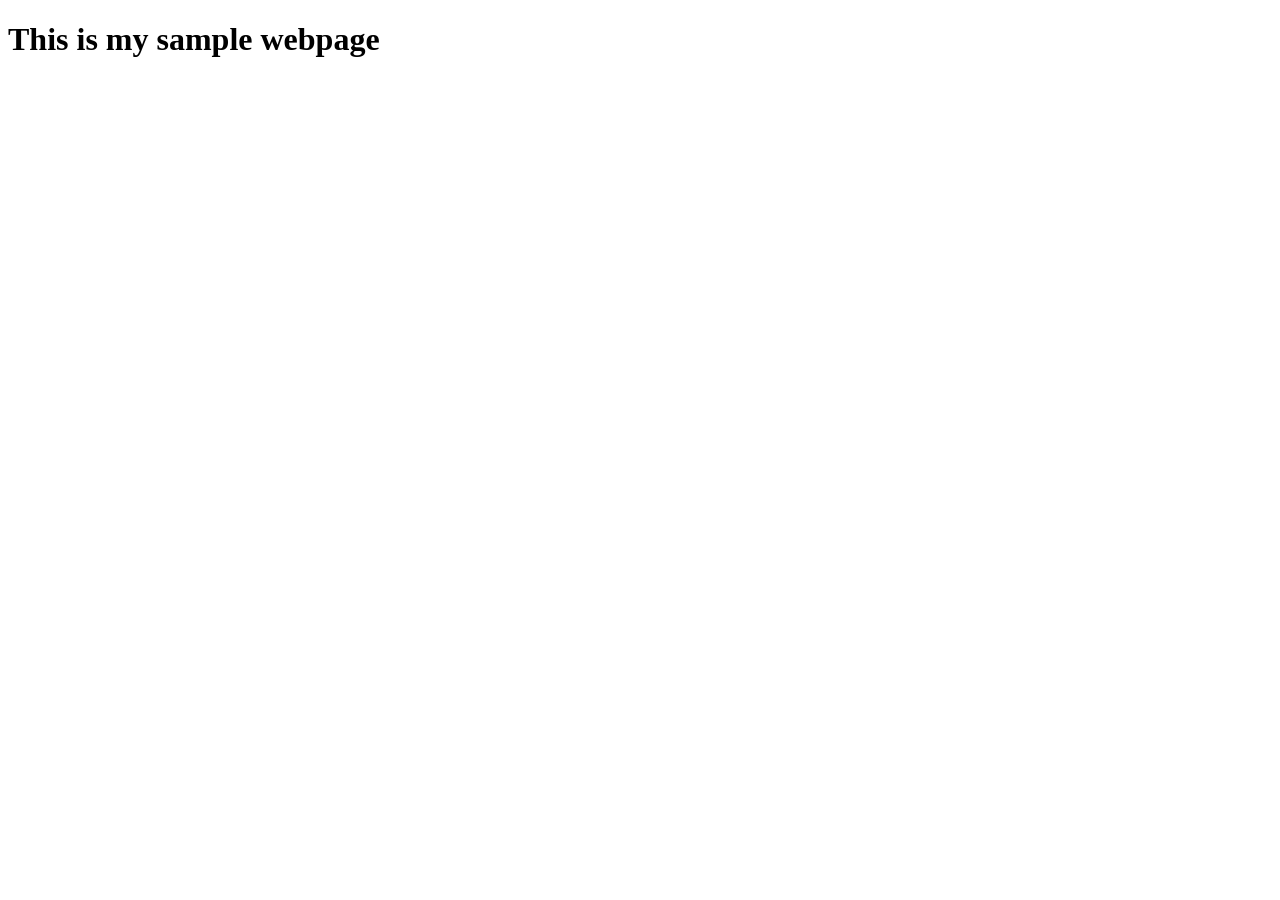
==== index.html @ e342dd37 "Initial Commit - Readme and basic HTML" ====
<!DOCTYPE html>
<html lang="en">
<head>
    <meta charset="UTF-8">
    <meta http-equiv="X-UA-Compatible" content="IE=edge">
    <meta name="viewport" content="width=device-width, initial-scale=1.0">
    <title>Document</title>
</head>
<body>
    <h1 id="title">This is my sample webpage</h1>
    <div class="content"></div>
</body>
</html>
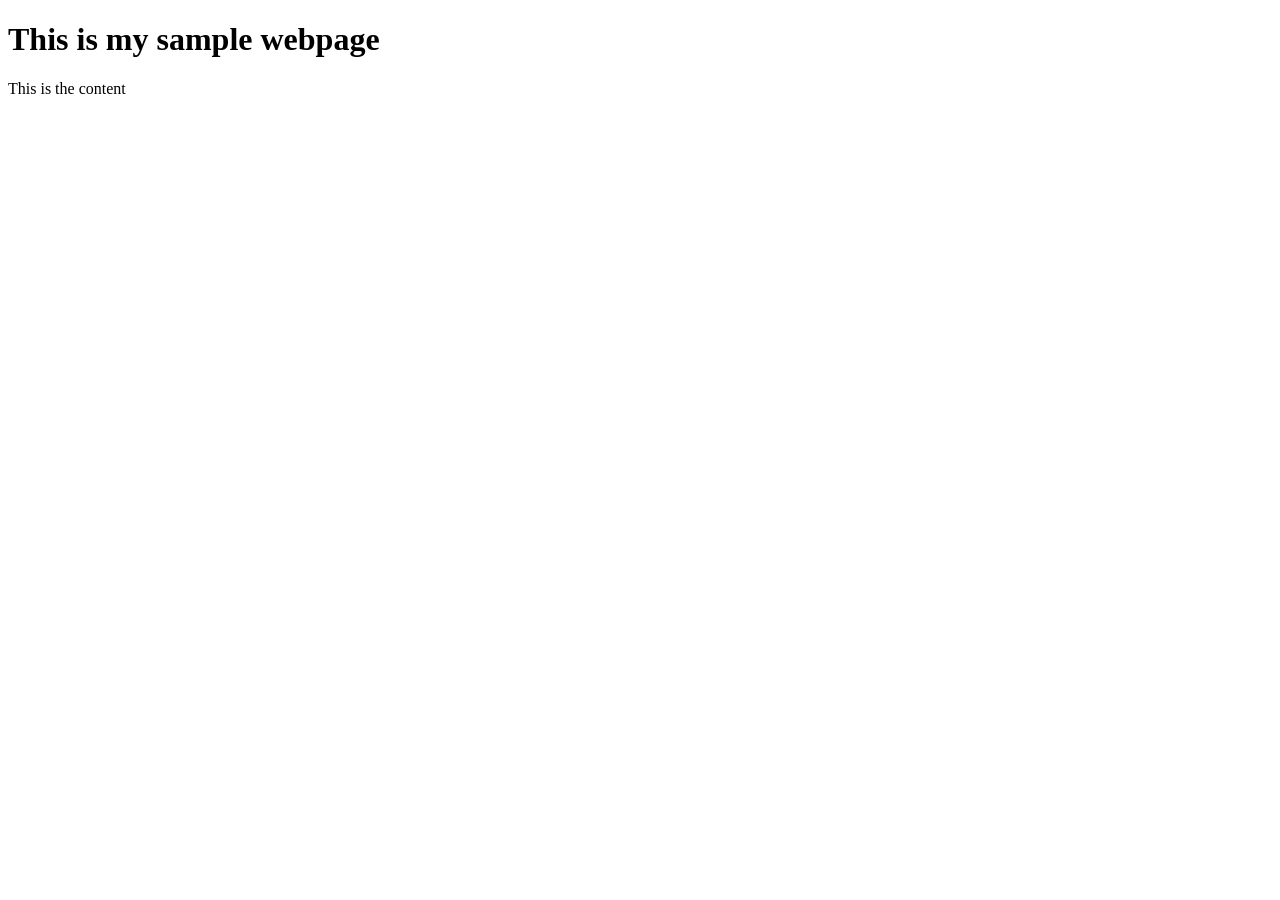
==== commit ab3eed52: "Added javascript file - app.js." ====
--- a/index.html
+++ b/index.html
@@ -9,5 +9,6 @@
 <body>
     <h1 id="title">This is my sample webpage</h1>
     <div class="content"></div>
+    <script src="app.js"></script>
 </body>
 </html>
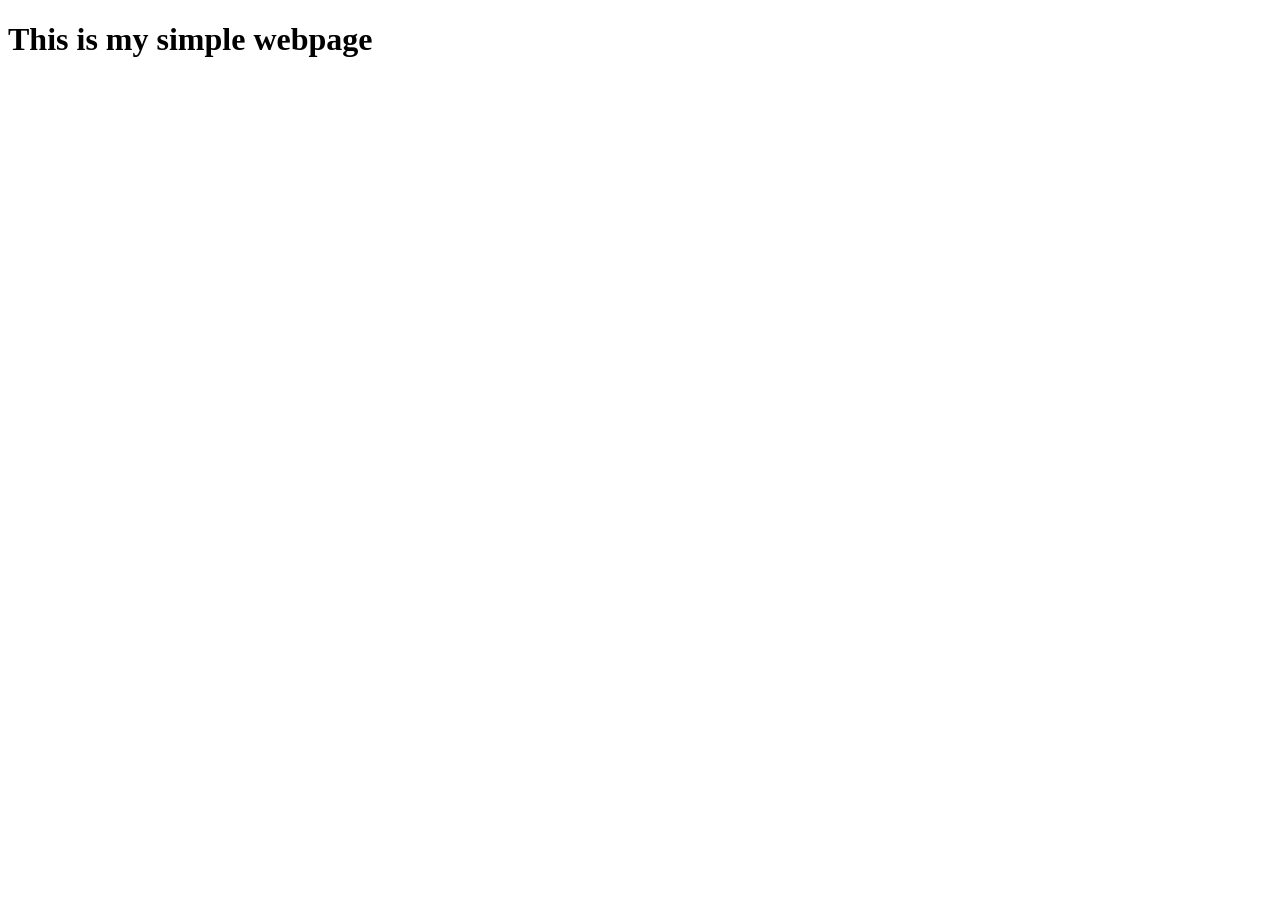
==== commit 38554e64: "Changed content div class from content to container." ====
--- a/index.html
+++ b/index.html
@@ -6,9 +6,9 @@
     <meta name="viewport" content="width=device-width, initial-scale=1.0">
     <title>Document</title>
 </head>
-<body>
-    <h1 id="title">This is my sample webpage</h1>
-    <div class="content"></div>
-    <script src="app.js"></script>
-</body>
+    <body>
+        <h1 id="title">This is my simple webpage</h1>
+        <div class="container">
+        </div>
+    </body>
 </html>
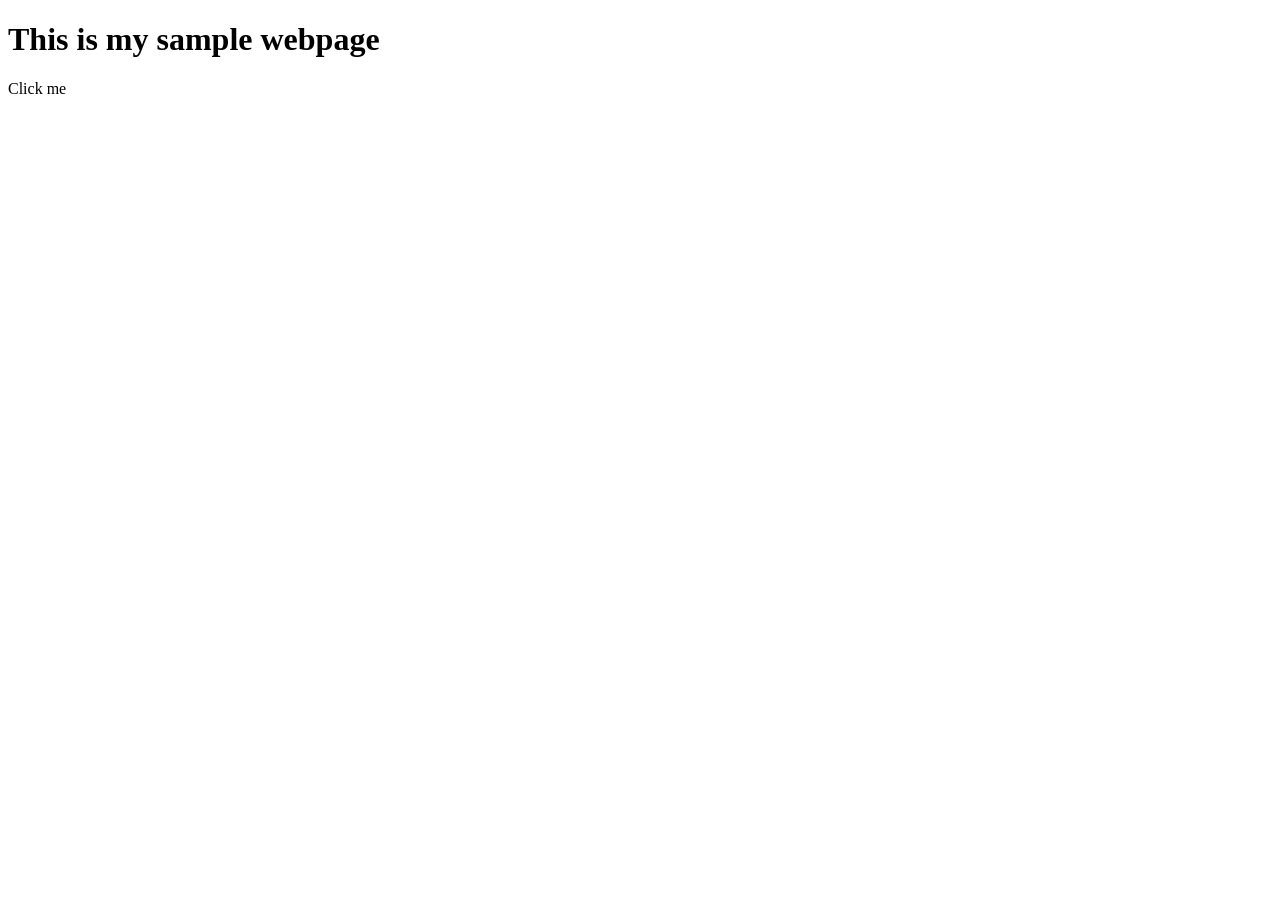
==== commit 636eb5ce: "Changed content to be clickable." ====
--- a/index.html
+++ b/index.html
@@ -6,9 +6,8 @@
     <meta name="viewport" content="width=device-width, initial-scale=1.0">
     <title>Document</title>
 </head>
-    <body>
-        <h1 id="title">This is my simple webpage</h1>
-        <div class="container">
-        </div>
-    </body>
+<body>
+    <h1 id="title">This is my sample webpage</h1>
+    <div class="content clickable">Click me</div>
+</body>
 </html>
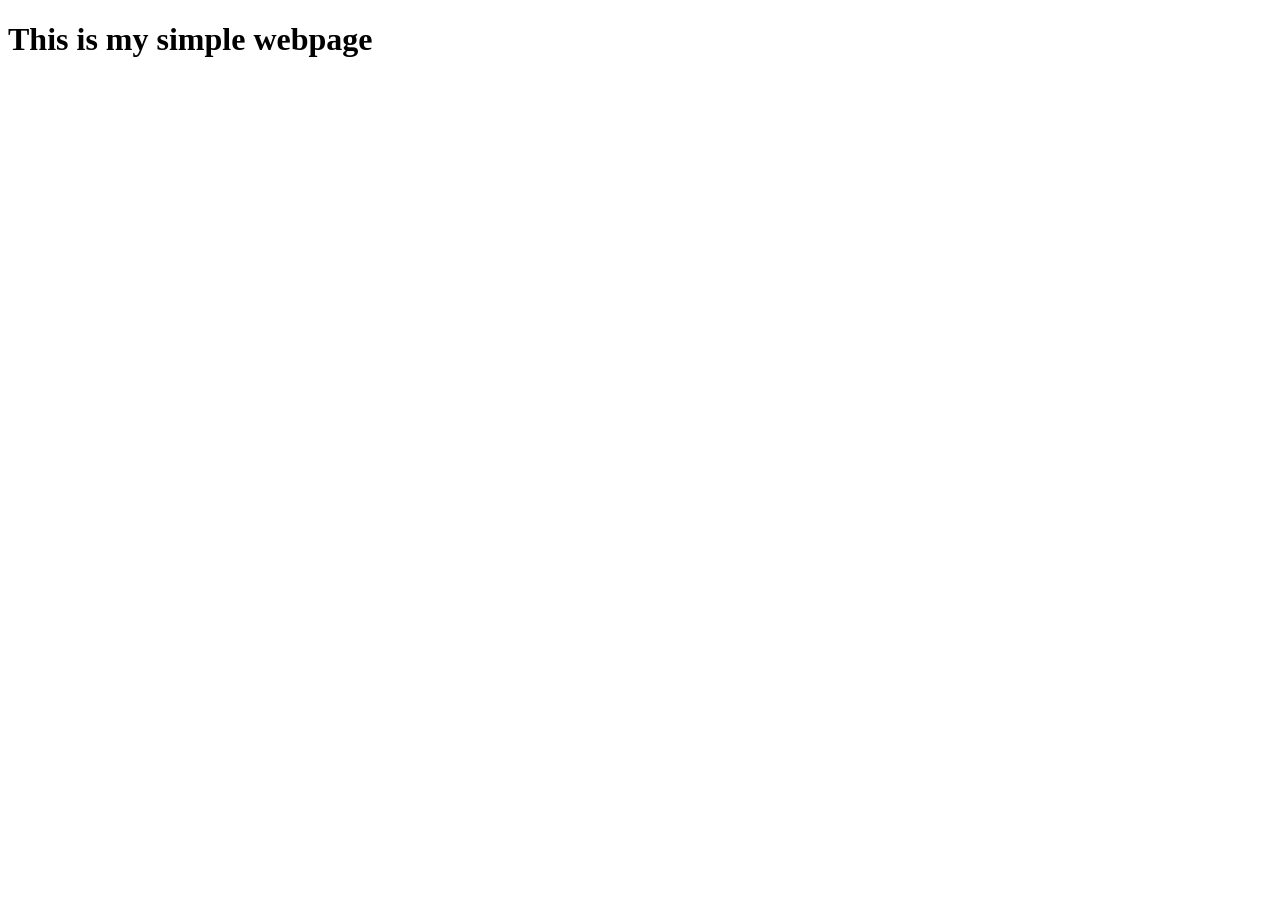
==== commit 239a6194: "Merge branch 'Joshua_Krauchi_coolFeature' into master" ====
--- a/index.html
+++ b/index.html
@@ -6,8 +6,9 @@
     <meta name="viewport" content="width=device-width, initial-scale=1.0">
     <title>Document</title>
 </head>
-<body>
-    <h1 id="title">This is my sample webpage</h1>
-    <div class="content clickable">Click me</div>
-</body>
+    <body>
+        <h1 id="title">This is my simple webpage</h1>
+        <div class="container">
+        </div>
+    </body>
 </html>
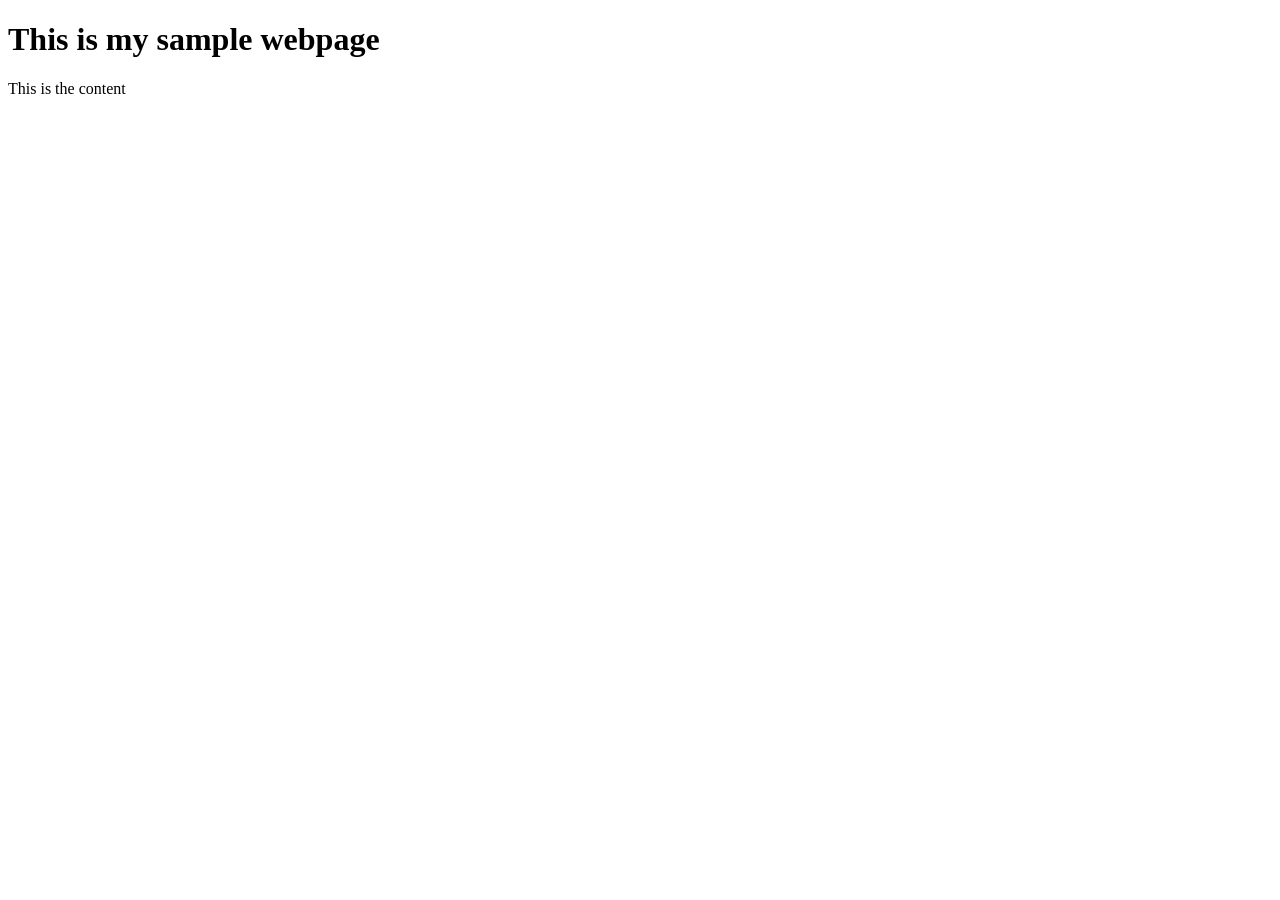
==== commit 62c427cc: "Merge branch 'donna_gamboa_theCoolestFeature'" ====
--- a/index.html
+++ b/index.html
@@ -6,9 +6,9 @@
     <meta name="viewport" content="width=device-width, initial-scale=1.0">
     <title>Document</title>
 </head>
-    <body>
-        <h1 id="title">This is my simple webpage</h1>
-        <div class="container">
-        </div>
-    </body>
+<body>
+    <h1 id="title">This is my sample webpage</h1>
+    <div class="content clickable">Click me</div>
+    <script src="app.js"></script>
+</body>
 </html>
